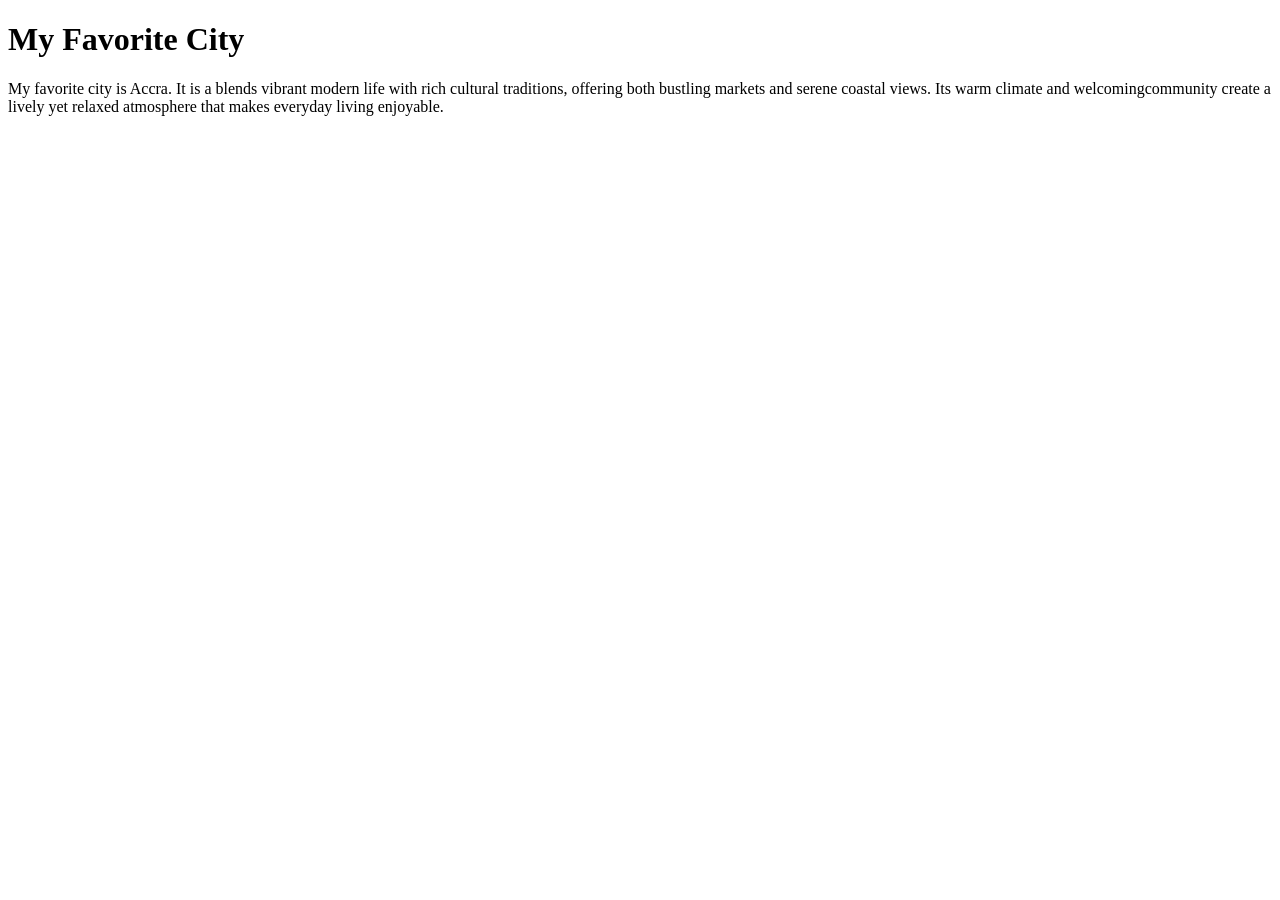
==== week01/favorite-city.html @ b37100a3 "more details" ====
<!DOCTYPE html>
<html lang="en">

<head>
    <meta charset="UTF-8">
    <meta name="viewport" content="width=device-width, initial-scale=1.0">
    <title>My Favorite City - Kelvin</title>
</head>

<body>
    <h1>My Favorite City </h1>
    <p>My favorite city is Accra. It is a blends vibrant modern life with rich
        cultural traditions, offering both bustling markets and serene coastal views. Its warm
        climate and
        welcomingcommunity create a lively yet relaxed atmosphere that makes everyday living
        enjoyable.</p>
    <img src="https://upload.wikimedia.org/wikipedia/commons/thumb/0/0a/Acca.jpg/330px-Acca.jpg"
      alt="">
</body>

</html>
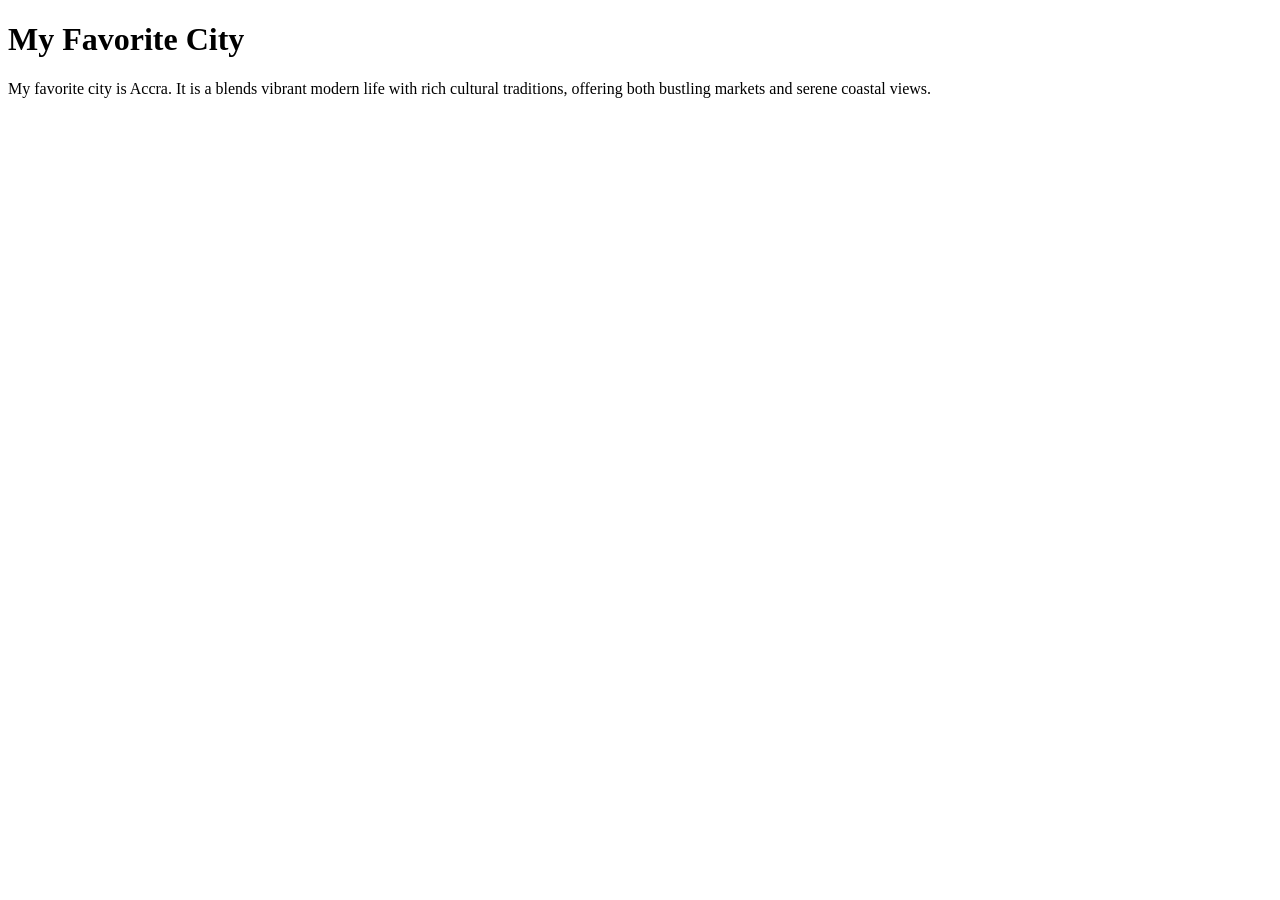
==== commit 3e8c2c71: "new" ====
--- a/week01/favorite-city.html
+++ b/week01/favorite-city.html
@@ -2,20 +2,16 @@
 <html lang="en">
 
 <head>
-    <meta charset="UTF-8">
-    <meta name="viewport" content="width=device-width, initial-scale=1.0">
-    <title>My Favorite City - Kelvin</title>
+  <meta charset="UTF-8">
+  <meta name="viewport" content="width=device-width, initial-scale=1.0">
+  <title>My Favorite City - Kelvin</title>
 </head>
 
 <body>
-    <h1>My Favorite City </h1>
-    <p>My favorite city is Accra. It is a blends vibrant modern life with rich
-        cultural traditions, offering both bustling markets and serene coastal views. Its warm
-        climate and
-        welcomingcommunity create a lively yet relaxed atmosphere that makes everyday living
-        enjoyable.</p>
-    <img src="https://upload.wikimedia.org/wikipedia/commons/thumb/0/0a/Acca.jpg/330px-Acca.jpg"
-      alt="">
+  <h1>My Favorite City </h1>
+  <p>My favorite city is Accra. It is a blends vibrant modern life with rich
+    cultural traditions, offering both bustling markets and serene coastal views. </p>
+  <img src="https://upload.wikimedia.org/wikipedia/commons/thumb/0/0a/Acca.jpg/330px-Acca.jpg" alt="">
 </body>
 
 </html>
